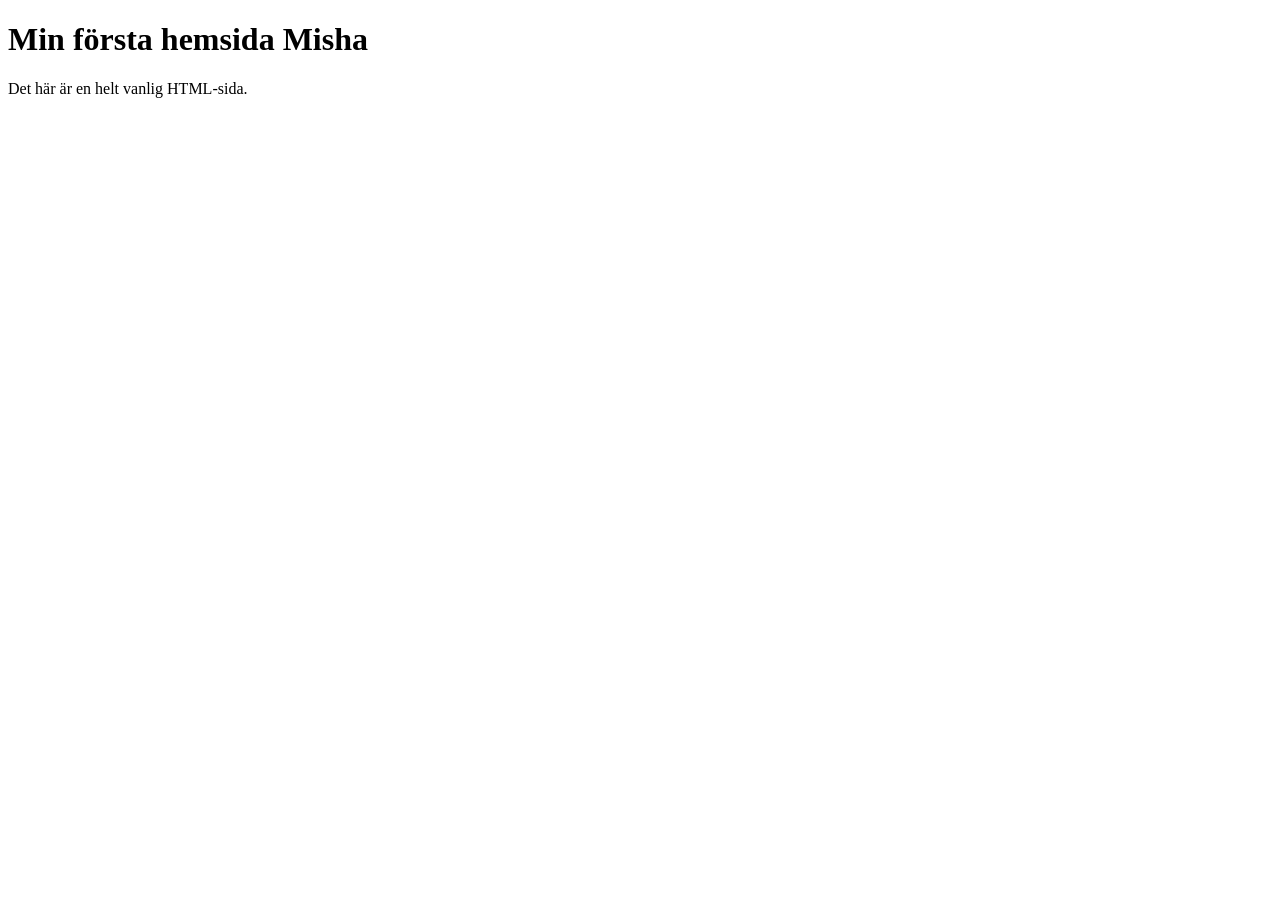
==== index.html @ 0e182776 "Update index.html" ====
<!doctype html>
<html lang="sv">
<head>
  <meta charset="utf-8">
  <title>Min första hemsida</title>
</head>
<body>

  <h1>Min första hemsida Misha </h1>
  <p>Det här är en helt vanlig HTML-sida.</p>

</body>
</html>
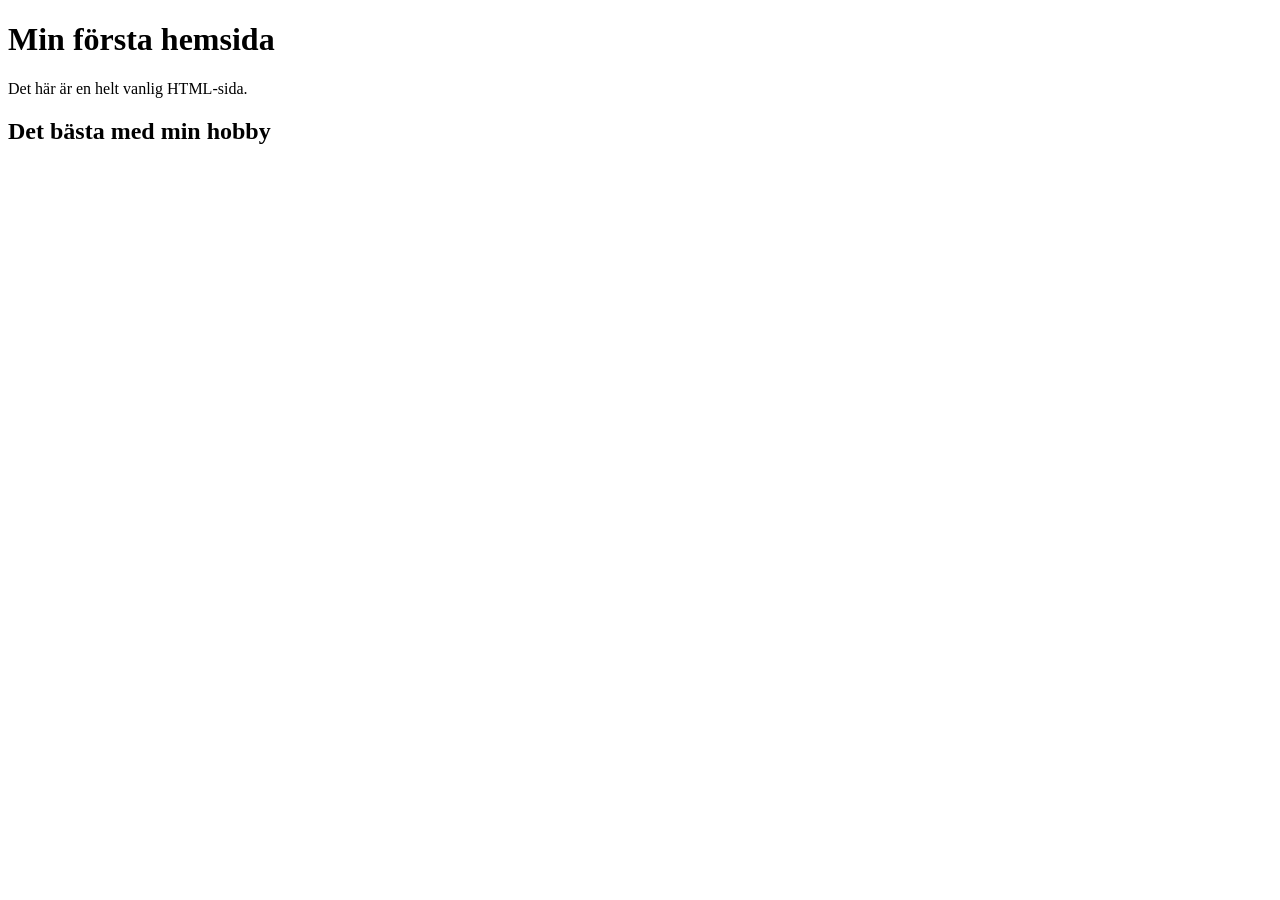
==== commit 43a48b86: "Update index.html" ====
--- a/index.html
+++ b/index.html
@@ -6,8 +6,12 @@
 </head>
 <body>
 
-  <h1>Min första hemsida Misha </h1>
+  <h1>Min första hemsida</h1>
   <p>Det här är en helt vanlig HTML-sida.</p>
 
 </body>
 </html>
+
+<h2>Det bästa med min hobby
+
+  <oL>
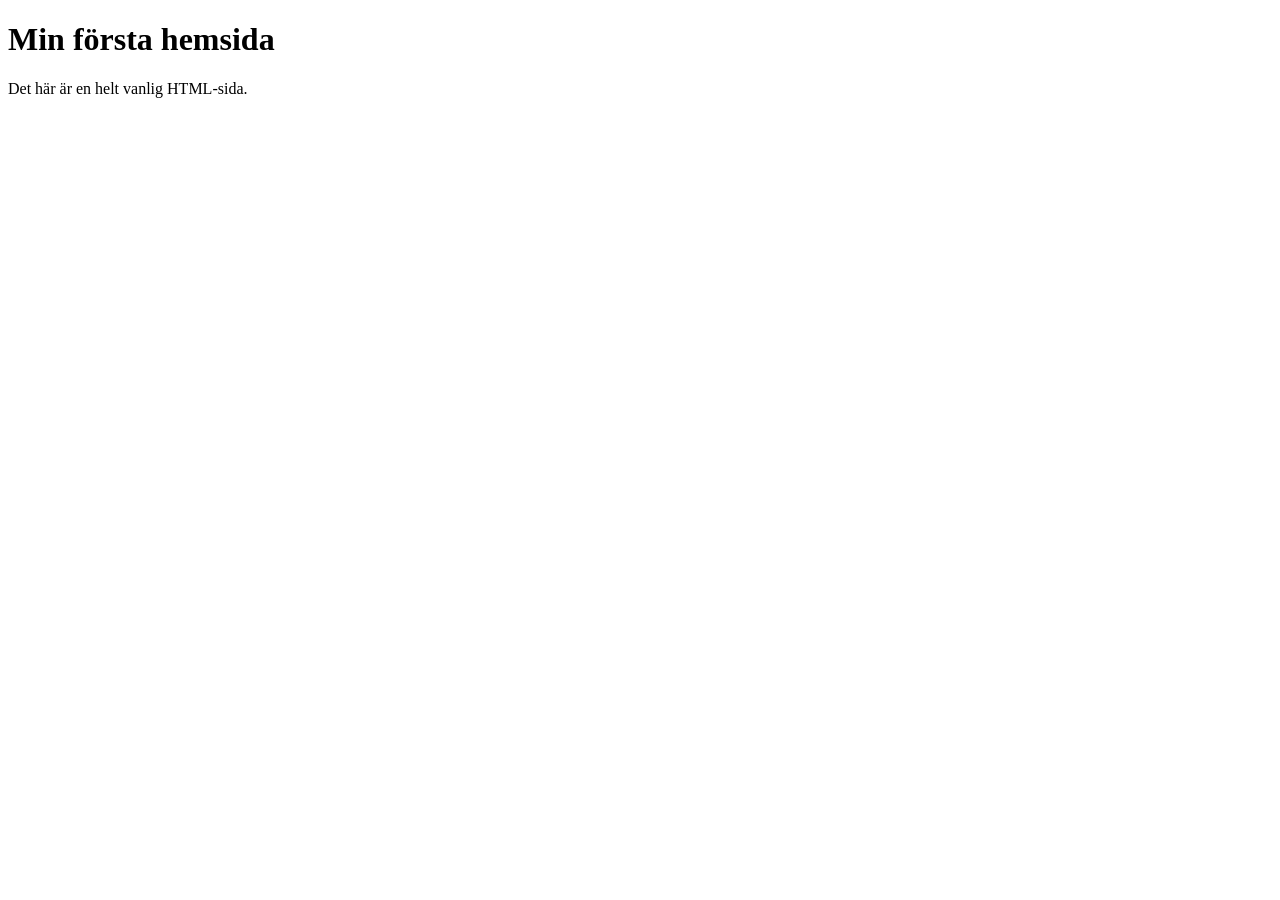
==== commit 9d7639c2: "Update index.html" ====
--- a/index.html
+++ b/index.html
@@ -12,6 +12,4 @@
 </body>
 </html>
 
-<h2>Det bästa med min hobby
-
-  <oL>
+<ul>
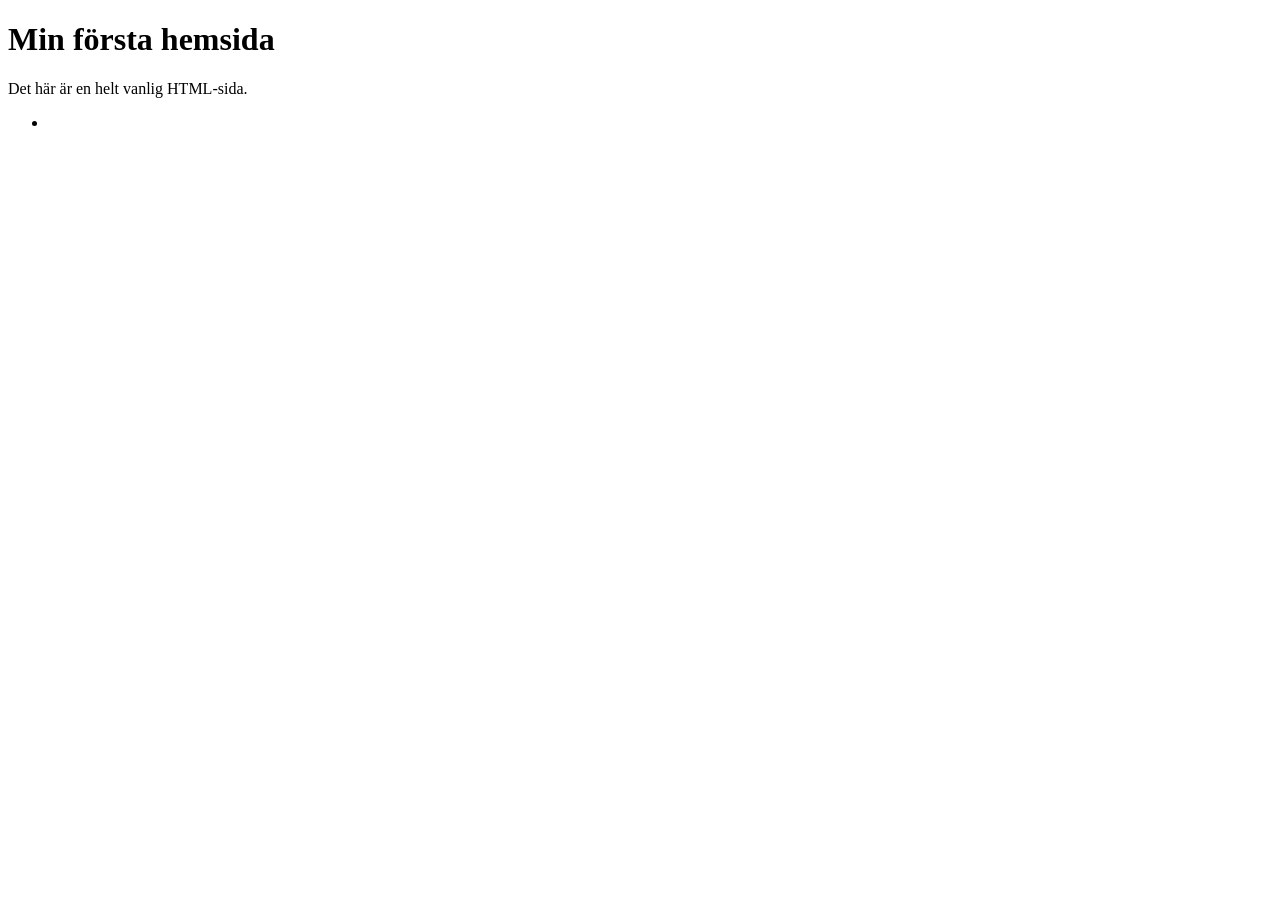
==== commit c690df5a: "Update index.html" ====
--- a/index.html
+++ b/index.html
@@ -13,3 +13,5 @@
 </html>
 
 <ul>
+  
+  <li>
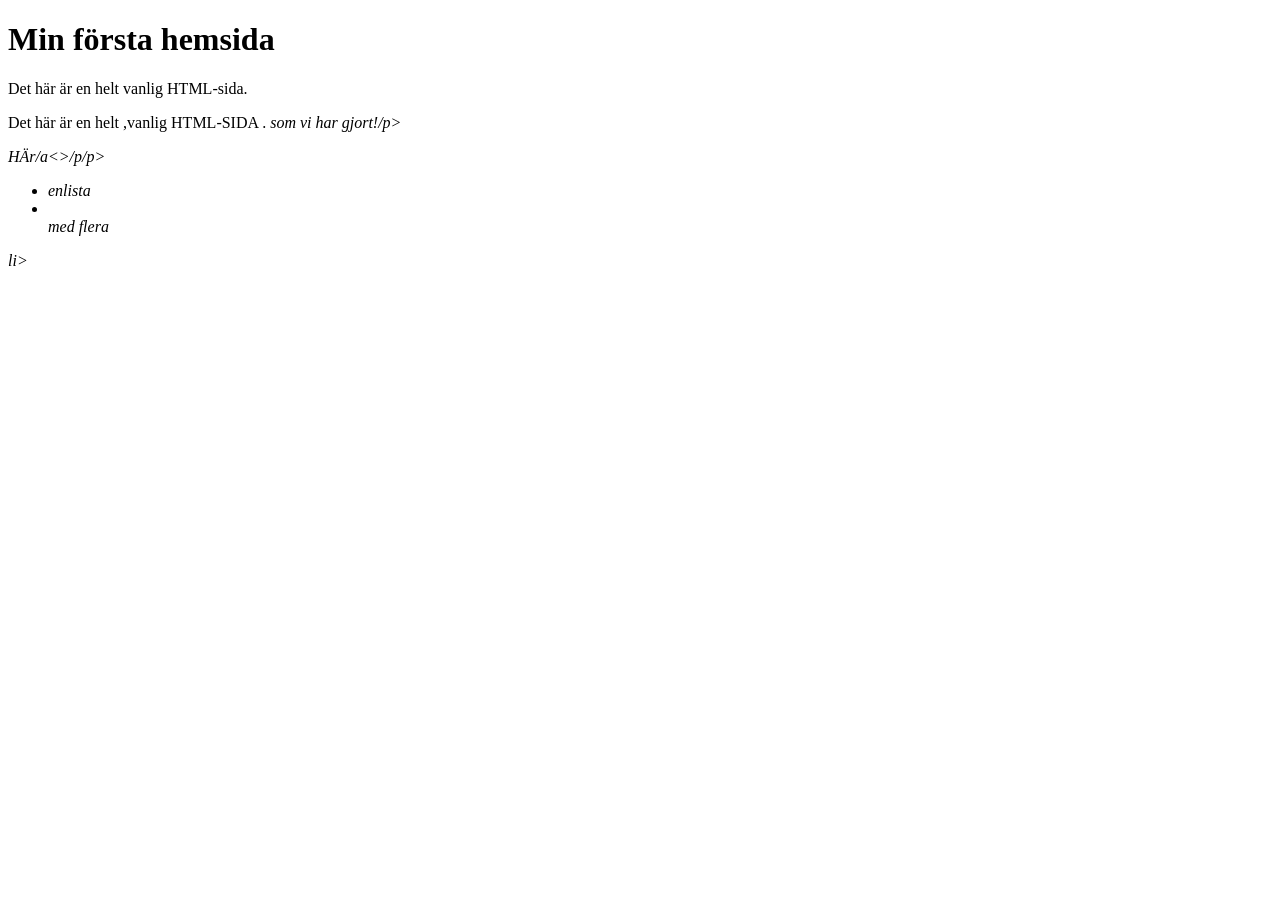
==== commit 28dc1650: "Update index.html" ====
--- a/index.html
+++ b/index.html
@@ -11,7 +11,17 @@
 
 </body>
 </html>
+<body>
 
-<ul>
-  
-  <li>
+  <himin första hemsida</hi>
+    <p>Det här är en helt ,vanlig HTML-SIDA . <I>som vi har gjort!</i<>/p>
+      <p><Nu har jag skrivit en sida om min hooby <a href=hobby.html">HÄr</a<>/a<>/p/p>
+        <ul>
+          <li>enlista</li>
+        <li></li>med flera </ul>li>
+
+
+      </ul>
+
+      </body>
+      </html>
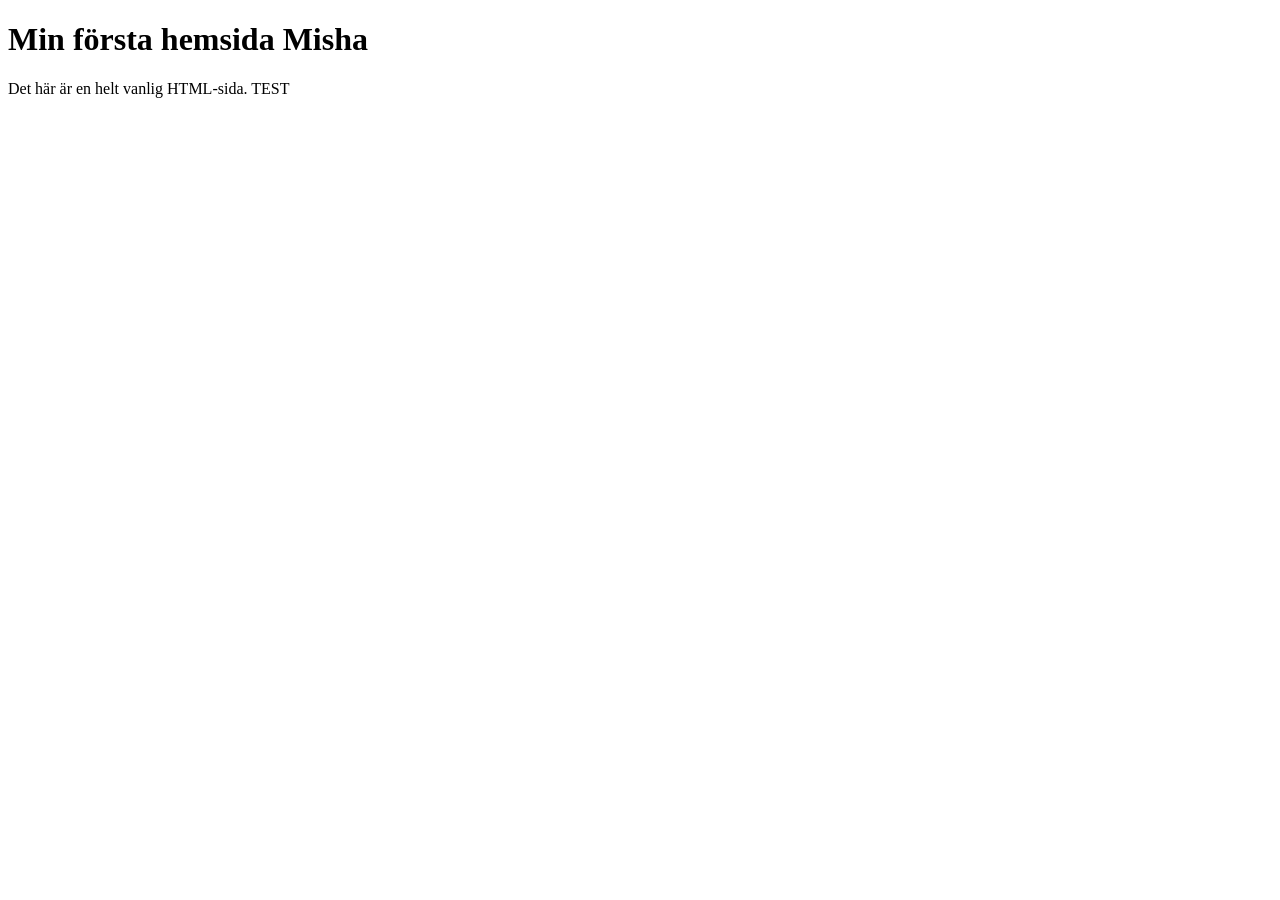
==== commit ffdde6d0: "Update index.html" ====
--- a/index.html
+++ b/index.html
@@ -6,22 +6,9 @@
 </head>
 <body>
 
-  <h1>Min första hemsida</h1>
-  <p>Det här är en helt vanlig HTML-sida.</p>
+  <h1>Min första hemsida Misha </h1>
+  <p>Det här är en helt vanlig HTML-sida. TEST</p>
+  
 
 </body>
 </html>
-<body>
-
-  <himin första hemsida</hi>
-    <p>Det här är en helt ,vanlig HTML-SIDA . <I>som vi har gjort!</i<>/p>
-      <p><Nu har jag skrivit en sida om min hooby <a href=hobby.html">HÄr</a<>/a<>/p/p>
-        <ul>
-          <li>enlista</li>
-        <li></li>med flera </ul>li>
-
-
-      </ul>
-
-      </body>
-      </html>
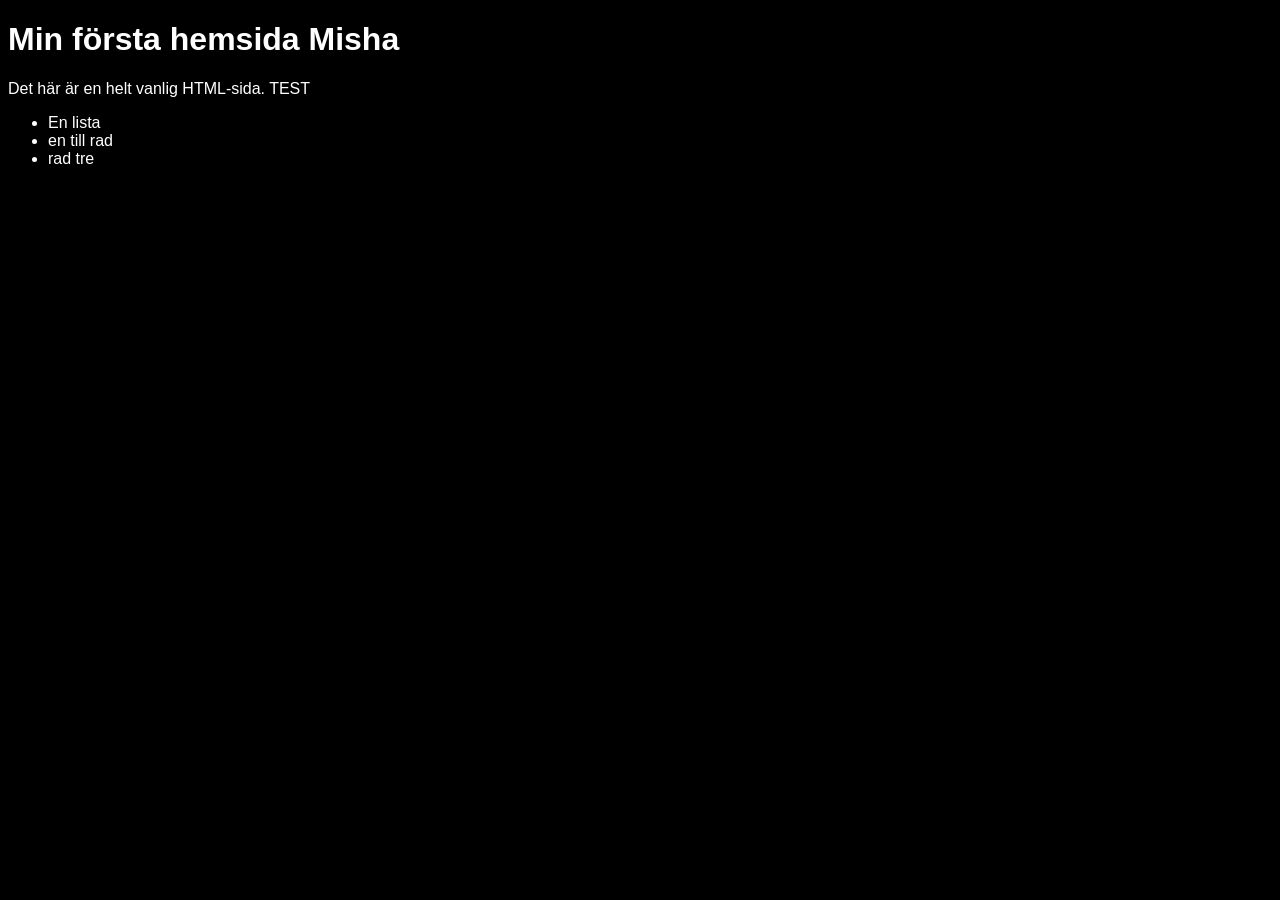
==== commit 1ab7a66f: "Update index.html" ====
--- a/index.html
+++ b/index.html
@@ -3,11 +3,25 @@
 <head>
   <meta charset="utf-8">
   <title>Min första hemsida</title>
+  <style>
+    body{
+      font-family: Arial, sans-serif;
+      color: white;
+      background: black;
+      
+    }
+  </style>
 </head>
 <body>
 
   <h1>Min första hemsida Misha </h1>
   <p>Det här är en helt vanlig HTML-sida. TEST</p>
+
+  <ul>
+    <li>En lista</li>
+    <li>en till rad</li>
+    <li>rad tre</li>
+  </ul>
   
 
 </body>
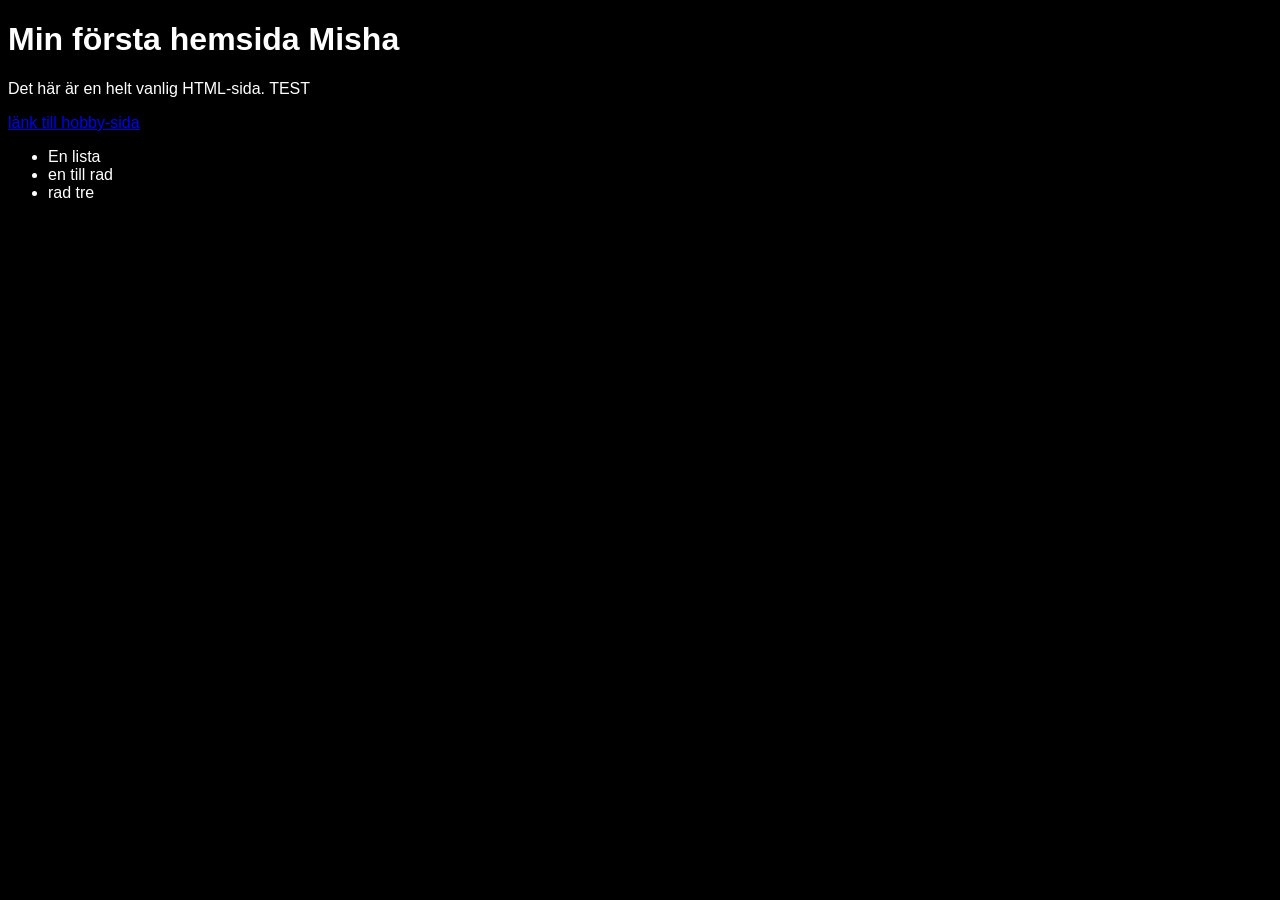
==== commit c4c75874: "Update index.html" ====
--- a/index.html
+++ b/index.html
@@ -17,6 +17,8 @@
   <h1>Min första hemsida Misha </h1>
   <p>Det här är en helt vanlig HTML-sida. TEST</p>
 
+  <a href="hobby.html">länk till hobby-sida</a>
+
   <ul>
     <li>En lista</li>
     <li>en till rad</li>
